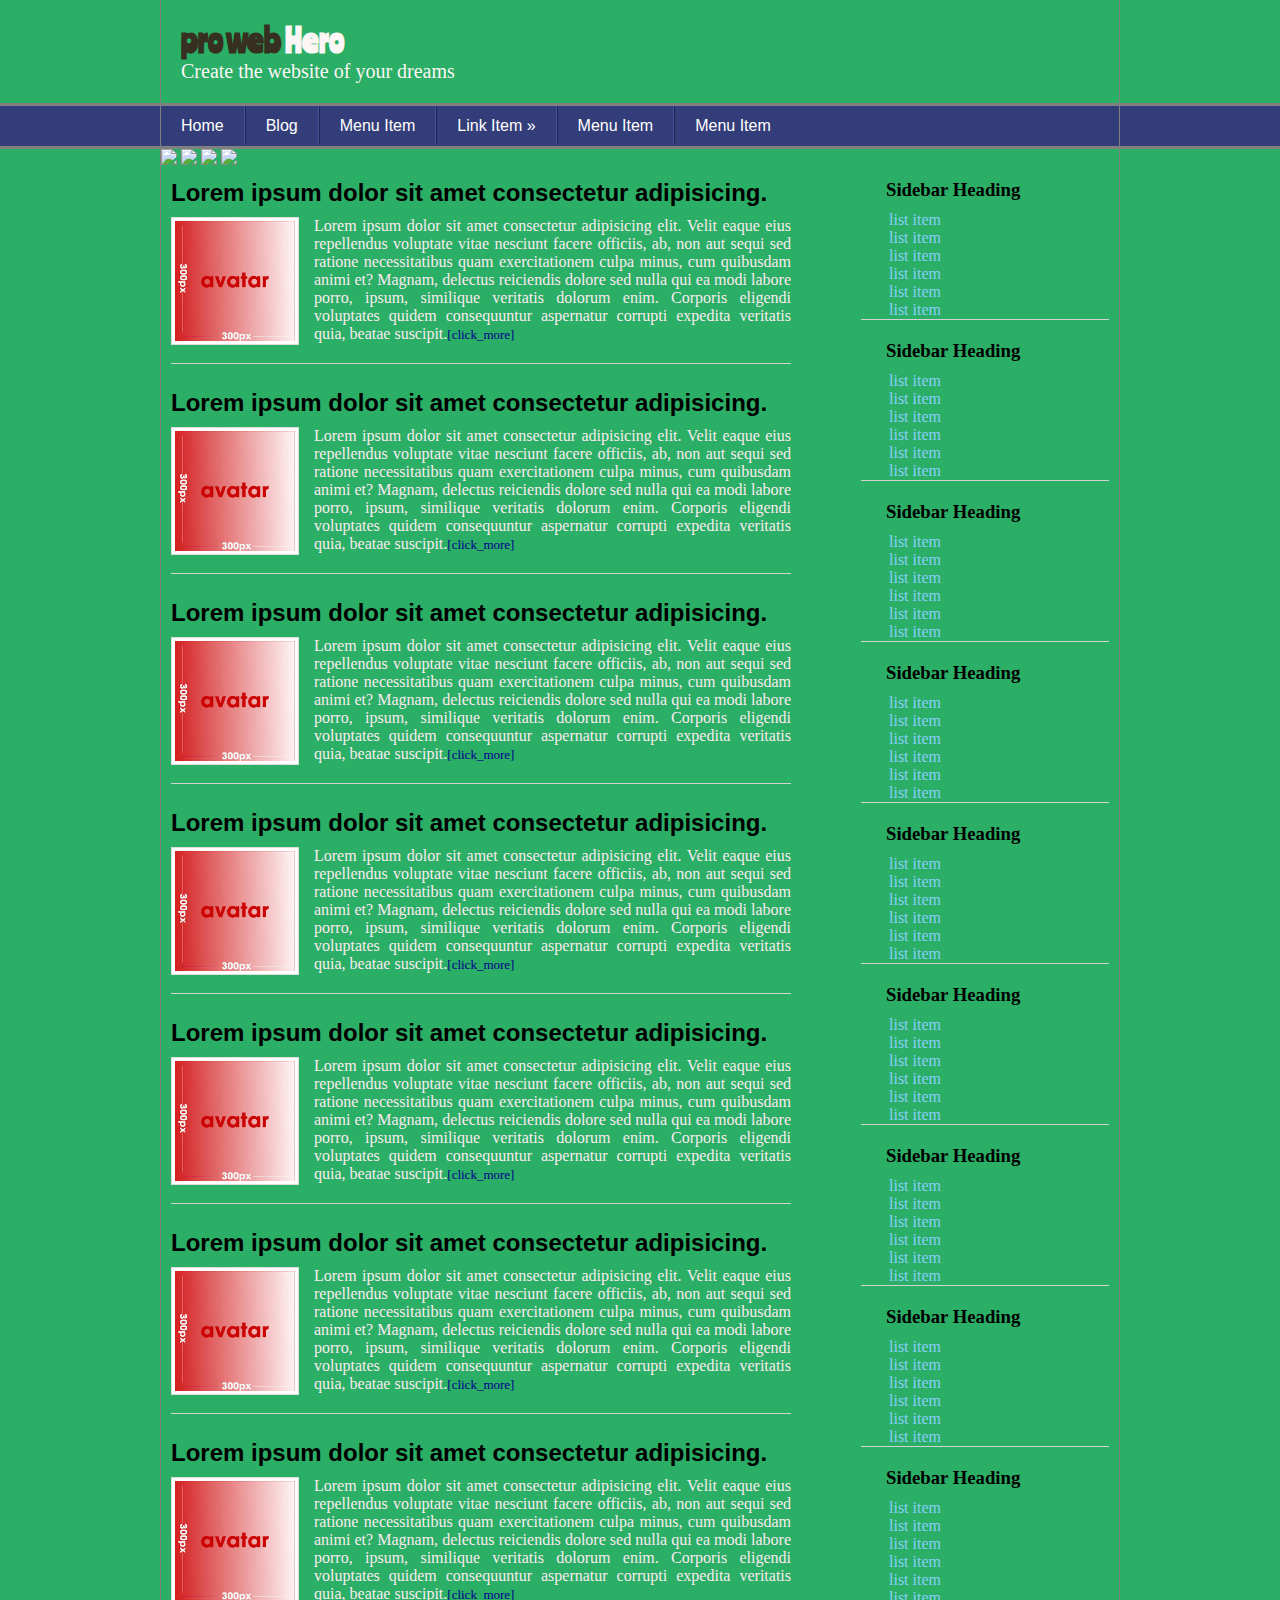
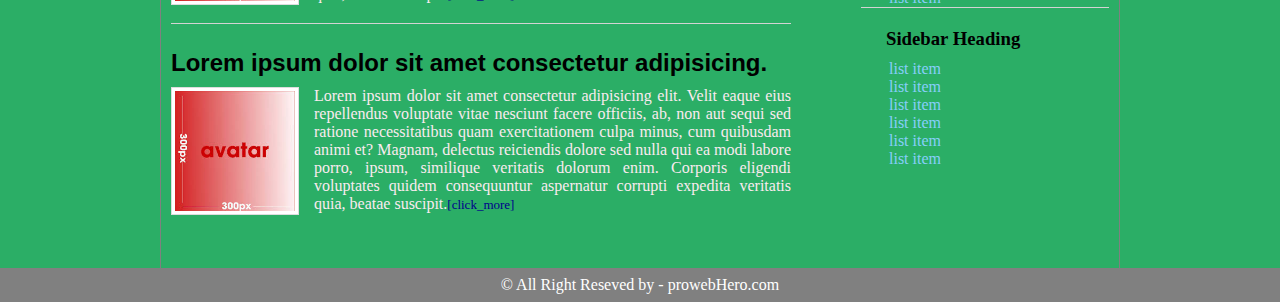
==== index.html @ c0605b0c "blog complete" ====
<!DOCTYPE html>
<html lang="en">

<head>
    <meta charset="UTF-8">
    <meta name="viewport" content="width=device-width, initial-scale=1.0">
    <title>pro web Hero</title>
    <link rel="shortcut icon" href="src/images/favicon.png" type="image/x-icon">
    <link href="https://fonts.googleapis.com/css2?family=Ranchers&display=swap" rel="stylesheet">
    <link rel="stylesheet" href="src/themes/default/default.css" type="text/css" media="screen" />
    <link rel="stylesheet" href="src/themes/light/light.css" type="text/css" media="screen" />
    <link rel="stylesheet" href="src/themes/dark/dark.css" type="text/css" media="screen" />
    <link rel="stylesheet" href="src/themes/bar/bar.css" type="text/css" media="screen" />
    <link rel="stylesheet" href="src/css/nivo-slider.css" type="text/css" media="screen" />
    <link rel="stylesheet" href="style.css">
</head>

<body>
    <div class="mainWrap headerBg">
        <div class="wrap">
            <header>
                <div id="header">
                    <h1> ‍<span>pro web</span> Hero</h1>
                    <p>Create the website of your dreams</p>
                </div>
            </header>
        </div>
    </div>


    <div class="mainWrap navBg">
        <div class="wrap">
            <nav>
                <div id="nav">
                    <ul>
                        <li><a href="#">Home</a></li>
                        <li><a href="inside.html">Blog</a></li>
                        <li><a href="#">Menu Item</a></li>
                        <li><a href="#">Link Item &raquo;</a>
                            <ul>
                                <li><a href="#">sub dropdown</a></li>
                                <li><a href="#">sub dropdown</a></li>
                                <li><a href="#">sub dropdown</a></li>
                                <li><a href="#">Link dropdown &raquo;</a>
                                    <ul>
                                        <li><a href="#">multi dropdown</a></li>
                                        <li><a href="#">multi dropdown</a></li>
                                        <li><a href="#">multi dropdown</a></li>
                                        <li><a href="#">multi dropdown</a></li>
                                        <li><a href="#">multi dropdown</a></li>
                                        <li><a href="#">multi dropdown</a></li>
                                    </ul>
                                </li>
                                <li><a href="#">sub dropdown</a></li>
                                <li><a href="#">sub dropdown</a></li>
                            </ul>
                        </li>
                        <li><a href="#">Menu Item</a></li>
                        <li><a href="#">Menu Item</a></li>
                    </ul>
                </div>
            </nav>
        </div>
    </div>


    <div class="mainWrap sliderBg">
        <div class="wrap">
            <section>
                <div id="sliderWrapper">
                    <div class="slider-wrapper theme-dark">
                        <div id="slider" class="nivoSlider">
                            <img src="src/images/toystory.jpg" />
                            <img src="src/images/up.jpg" />
                            <img src="src/images/walle.jpg" />
                            <img src="src/images/nemo.jpg" />
                        </div>
                    </div>
                </div>
            </section>
        </div>
    </div>



    <div class="mainWrap ">
        <div class="wrap">
            <div id="contentWrapper">
                <div id="content">
                    <article class="mainArticlesingle">
                        <h2>Lorem ipsum dolor sit amet consectetur adipisicing.</h2>
                        <div id="imageWrap">
                            <img src="src/images/download.jpg" alt="">
                            <p>Lorem ipsum dolor sit amet consectetur adipisicing elit. Velit eaque eius repellendus
                                voluptate vitae nesciunt facere officiis, ab, non aut sequi sed ratione necessitatibus
                                quam exercitationem culpa minus, cum quibusdam animi et? Magnam, delectus reiciendis
                                dolore sed nulla qui ea modi labore porro, ipsum, similique veritatis dolorum enim.
                                Corporis eligendi voluptates quidem consequuntur aspernatur corrupti expedita veritatis
                                quia, beatae suscipit.<a class="more" href="#">[click_more]</a></p>
                        </div>
                    </article>
                    <article class="mainArticlesingle">
                        <h2>Lorem ipsum dolor sit amet consectetur adipisicing.</h2>
                        <div id="imageWrap">
                            <img src="src/images/download.jpg" alt="">
                            <p>Lorem ipsum dolor sit amet consectetur adipisicing elit. Velit eaque eius repellendus
                                voluptate vitae nesciunt facere officiis, ab, non aut sequi sed ratione necessitatibus
                                quam exercitationem culpa minus, cum quibusdam animi et? Magnam, delectus reiciendis
                                dolore sed nulla qui ea modi labore porro, ipsum, similique veritatis dolorum enim.
                                Corporis eligendi voluptates quidem consequuntur aspernatur corrupti expedita veritatis
                                quia, beatae suscipit.<a class="more" href="#">[click_more]</a></p>
                        </div>
                    </article>
                    <article class="mainArticlesingle">
                        <h2>Lorem ipsum dolor sit amet consectetur adipisicing.</h2>
                        <div id="imageWrap">
                            <img src="src/images/download.jpg" alt="">
                            <p>Lorem ipsum dolor sit amet consectetur adipisicing elit. Velit eaque eius repellendus
                                voluptate vitae nesciunt facere officiis, ab, non aut sequi sed ratione necessitatibus
                                quam exercitationem culpa minus, cum quibusdam animi et? Magnam, delectus reiciendis
                                dolore sed nulla qui ea modi labore porro, ipsum, similique veritatis dolorum enim.
                                Corporis eligendi voluptates quidem consequuntur aspernatur corrupti expedita veritatis
                                quia, beatae suscipit.<a class="more" href="#">[click_more]</a></p>
                        </div>
                    </article>
                    <article class="mainArticlesingle">
                        <h2>Lorem ipsum dolor sit amet consectetur adipisicing.</h2>
                        <div id="imageWrap">
                            <img src="src/images/download.jpg" alt="">
                            <p>Lorem ipsum dolor sit amet consectetur adipisicing elit. Velit eaque eius repellendus
                                voluptate vitae nesciunt facere officiis, ab, non aut sequi sed ratione necessitatibus
                                quam exercitationem culpa minus, cum quibusdam animi et? Magnam, delectus reiciendis
                                dolore sed nulla qui ea modi labore porro, ipsum, similique veritatis dolorum enim.
                                Corporis eligendi voluptates quidem consequuntur aspernatur corrupti expedita veritatis
                                quia, beatae suscipit.<a class="more" href="#">[click_more]</a></p>
                        </div>
                    </article>
                    <article class="mainArticlesingle">
                        <h2>Lorem ipsum dolor sit amet consectetur adipisicing.</h2>
                        <div id="imageWrap">
                            <img src="src/images/download.jpg" alt="">
                            <p>Lorem ipsum dolor sit amet consectetur adipisicing elit. Velit eaque eius repellendus
                                voluptate vitae nesciunt facere officiis, ab, non aut sequi sed ratione necessitatibus
                                quam exercitationem culpa minus, cum quibusdam animi et? Magnam, delectus reiciendis
                                dolore sed nulla qui ea modi labore porro, ipsum, similique veritatis dolorum enim.
                                Corporis eligendi voluptates quidem consequuntur aspernatur corrupti expedita veritatis
                                quia, beatae suscipit.<a class="more" href="#">[click_more]</a></p>
                        </div>
                    </article>
                    <article class="mainArticlesingle">
                        <h2>Lorem ipsum dolor sit amet consectetur adipisicing.</h2>
                        <div id="imageWrap">
                            <img src="src/images/download.jpg" alt="">
                            <p>Lorem ipsum dolor sit amet consectetur adipisicing elit. Velit eaque eius repellendus
                                voluptate vitae nesciunt facere officiis, ab, non aut sequi sed ratione necessitatibus
                                quam exercitationem culpa minus, cum quibusdam animi et? Magnam, delectus reiciendis
                                dolore sed nulla qui ea modi labore porro, ipsum, similique veritatis dolorum enim.
                                Corporis eligendi voluptates quidem consequuntur aspernatur corrupti expedita veritatis
                                quia, beatae suscipit.<a class="more" href="#">[click_more]</a></p>
                        </div>
                    </article>
                    <article class="mainArticlesingle">
                        <h2>Lorem ipsum dolor sit amet consectetur adipisicing.</h2>
                        <div id="imageWrap">
                            <img src="src/images/download.jpg" alt="">
                            <p>Lorem ipsum dolor sit amet consectetur adipisicing elit. Velit eaque eius repellendus
                                voluptate vitae nesciunt facere officiis, ab, non aut sequi sed ratione necessitatibus
                                quam exercitationem culpa minus, cum quibusdam animi et? Magnam, delectus reiciendis
                                dolore sed nulla qui ea modi labore porro, ipsum, similique veritatis dolorum enim.
                                Corporis eligendi voluptates quidem consequuntur aspernatur corrupti expedita veritatis
                                quia, beatae suscipit.<a class="more" href="#">[click_more]</a></p>
                        </div>
                    </article>
                    <article class="mainArticlesingle">
                        <h2>Lorem ipsum dolor sit amet consectetur adipisicing.</h2>
                        <div id="imageWrap">
                            <img src="src/images/download.jpg" alt="">
                            <p>Lorem ipsum dolor sit amet consectetur adipisicing elit. Velit eaque eius repellendus
                                voluptate vitae nesciunt facere officiis, ab, non aut sequi sed ratione necessitatibus
                                quam exercitationem culpa minus, cum quibusdam animi et? Magnam, delectus reiciendis
                                dolore sed nulla qui ea modi labore porro, ipsum, similique veritatis dolorum enim.
                                Corporis eligendi voluptates quidem consequuntur aspernatur corrupti expedita veritatis
                                quia, beatae suscipit.<a class="more" href="#">[click_more]</a></p>
                        </div>
                    </article>
                </div>
                <div id="sidebar">
                    <aside class="mainSidebar">
                        <h3>Sidebar Heading</h3>
                        <ul>
                            <li><a href="#">list item</a></li>
                            <li><a href="#">list item</a></li>
                            <li><a href="#">list item</a></li>
                            <li><a href="#">list item</a></li>
                            <li><a href="#">list item</a></li>
                            <li><a href="#">list item</a></li>
                        </ul>
                    </aside>
                    <aside class="mainSidebar">
                        <h3>Sidebar Heading</h3>
                        <ul>
                            <li><a href="#">list item</a></li>
                            <li><a href="#">list item</a></li>
                            <li><a href="#">list item</a></li>
                            <li><a href="#">list item</a></li>
                            <li><a href="#">list item</a></li>
                            <li><a href="#">list item</a></li>
                        </ul>
                    </aside>
                    <aside class="mainSidebar">
                        <h3>Sidebar Heading</h3>
                        <ul>
                            <li><a href="#">list item</a></li>
                            <li><a href="#">list item</a></li>
                            <li><a href="#">list item</a></li>
                            <li><a href="#">list item</a></li>
                            <li><a href="#">list item</a></li>
                            <li><a href="#">list item</a></li>
                        </ul>
                    </aside>
                    <aside class="mainSidebar">
                        <h3>Sidebar Heading</h3>
                        <ul>
                            <li><a href="#">list item</a></li>
                            <li><a href="#">list item</a></li>
                            <li><a href="#">list item</a></li>
                            <li><a href="#">list item</a></li>
                            <li><a href="#">list item</a></li>
                            <li><a href="#">list item</a></li>
                        </ul>
                    </aside>
                    <aside class="mainSidebar">
                        <h3>Sidebar Heading</h3>
                        <ul>
                            <li><a href="#">list item</a></li>
                            <li><a href="#">list item</a></li>
                            <li><a href="#">list item</a></li>
                            <li><a href="#">list item</a></li>
                            <li><a href="#">list item</a></li>
                            <li><a href="#">list item</a></li>
                        </ul>
                    </aside>
                    <aside class="mainSidebar">
                        <h3>Sidebar Heading</h3>
                        <ul>
                            <li><a href="#">list item</a></li>
                            <li><a href="#">list item</a></li>
                            <li><a href="#">list item</a></li>
                            <li><a href="#">list item</a></li>
                            <li><a href="#">list item</a></li>
                            <li><a href="#">list item</a></li>
                        </ul>
                    </aside>
                    <aside class="mainSidebar">
                        <h3>Sidebar Heading</h3>
                        <ul>
                            <li><a href="#">list item</a></li>
                            <li><a href="#">list item</a></li>
                            <li><a href="#">list item</a></li>
                            <li><a href="#">list item</a></li>
                            <li><a href="#">list item</a></li>
                            <li><a href="#">list item</a></li>
                        </ul>
                    </aside>
                    <aside class="mainSidebar">
                        <h3>Sidebar Heading</h3>
                        <ul>
                            <li><a href="#">list item</a></li>
                            <li><a href="#">list item</a></li>
                            <li><a href="#">list item</a></li>
                            <li><a href="#">list item</a></li>
                            <li><a href="#">list item</a></li>
                            <li><a href="#">list item</a></li>
                        </ul>
                    </aside>
                    <aside class="mainSidebar">
                        <h3>Sidebar Heading</h3>
                        <ul>
                            <li><a href="#">list item</a></li>
                            <li><a href="#">list item</a></li>
                            <li><a href="#">list item</a></li>
                            <li><a href="#">list item</a></li>
                            <li><a href="#">list item</a></li>
                            <li><a href="#">list item</a></li>
                        </ul>
                    </aside>
                    <aside class="mainSidebar">
                        <h3>Sidebar Heading</h3>
                        <ul>
                            <li><a href="#">list item</a></li>
                            <li><a href="#">list item</a></li>
                            <li><a href="#">list item</a></li>
                            <li><a href="#">list item</a></li>
                            <li><a href="#">list item</a></li>
                            <li><a href="#">list item</a></li>
                        </ul>
                    </aside>
                </div>
            </div>
        </div>
    </div>


    <div class="mainWrap footerBg">
        <div class="wrap">
            <footer>
                <div id="footer">
                    <p>&copy; All Right Reseved by - prowebHero.com</p>
                </div>
            </footer>
        </div>
    </div>


    <script type="text/javascript" src="src/js/jquery-1.9.0.min.js"></script>
    <script type="text/javascript" src="src/js/jquery.nivo.slider.js"></script>
    <script type="text/javascript">
        $(window).load(function () {
            $('#slider').nivoSlider();
        });
    </script>

</body>

</html>
---- style.css ----
* {
    margin: 0;
    padding: 0;
}
body {
    background-color: #2BAE66FF;
    margin: 0 auto;
}
.mainWrap{
    width: 100%;
}
.wrap{
    width: 960px;
    display: block;
    margin: 0 auto;
}
.headerBg{
    background-color: #2BAE66FF;
    border-bottom: 3px solid gray;
}
.navBg{
    background-color: #333D79FF;
    border-bottom: 3px solid gray;
}

#header {
    background-color: #2BAE66FF;
    padding: 20px;
    border-right: 1px solid gray;
    border-left: 1px solid gray;
}

#header h1 {
    color: #FCF6F5FF;
    font-family: 'Ranchers', cursive;
}
#header p {
    color:  #FCF6F5FF;
    font-size: 20px;
}
span {
    color: #373020;
}
#nav{
    border-right: 1px solid gray;
    border-left: 1px solid gray;
}
#nav ul{
    list-style-type: none;
    min-height: 39.5px;
    z-index: 999;
}
#nav ul li{
    float: left;
    border-right: 1px solid #4452a2;
    border-left: 1px solid #1e2448;
    position: relative;
}
#nav ul li a{
    text-decoration: none;
    color: white;
    padding: 10.5px 20px;
    display: block;
    font-family: Arial, Helvetica, sans-serif;
}
#nav ul li a:hover{
    background-color: #FAEBEFFF;
    color: #333D79FF;
    transition: 0.2s all ease;
    -webkit-transition: 0.2s all ease;
    -moz-transition: 0.2s all ease;
}
#nav ul li:last-child {
    border-right: none;
}
#nav ul li:first-child{
    border-left: none;
}
#nav ul li ul{
    position: absolute;
    background-color: #333D79FF;
    left: -99999px;
    margin-top: 4px;
}
#nav ul li ul li{
    float: left;
    border-right: none;
    border-left: none;
    border-top: 1px solid #4452a2;
    border-bottom: 1px solid #1e2448;
    width: 160px;
    position: relative;
}
#nav ul li ul li:first-child{
    border-top: none;
}
#nav ul li ul li:last-child{
    border-bottom: none;
}
#nav ul li:hover ul{
    left: 0;
}
#nav ul li ul li ul{
    position: absolute;
    top: -99999px;
}
#nav ul li ul li:hover ul{
    top: -4px;
    left: 160px;
}

#sliderWrapper{
    border-right: 1px solid gray;
    border-left: 1px solid gray;
}
#contentWrapper{
    background-color: #2BAE66FF;
    padding: 10px;
    overflow: hidden;
    color: #FAEBEFFF;
    border-right: 1px solid gray;
    border-left: 1px solid gray;
}
.more{
    color: darkblue;
    font-size: 13px;
    text-decoration: none;
}
.more:hover{
    color: blue;
    text-decoration: underline;
}

#content{
    width: 620px;
    float: left;
    margin-right: 70px;
}
#content h2{
    font-family: Arial, Helvetica, sans-serif;
    margin-bottom: 5px;
}
#content h3{
    font-family: Arial, Helvetica, sans-serif;
    font-size: 20px;
    margin-bottom: 5px;
    color: black;
}
#content p {
    text-align: justify;
    margin-top: 10px;
    margin-bottom: 20px;
}
figure img{
    width: 100%;
}
#content figure{
    width: 75%;
    padding: 10px;
    background-color: lightgray;
    border-radius: 5px;
    display: block;
    margin: 0 auto;
}
#content figcaption{
    text-align: center;
    color: black;
    font-weight: bold;
    font-family: sans-serif;
}
#content blockquote{
    background-color: #ddd;
    margin-left: 50px;
    padding: 10px;
    padding-left: 23px;
    border-left: 2px solid orange;
    color: black;
}
#sidebar{
    width: 248px;
    float: left;
}
#sidebar h3{
    color: black;
    padding-bottom: 10px;
}
#sidebar ul{
    list-style-type: none;
    padding: 0;
}
#sidebar ul li a {
    text-decoration: none;
    color: lightskyblue;
    padding: 3px;
}
#sidebar ul li a:hover {
    color: blue;
    text-decoration: underline;
}
#footer{
    padding: 8px;
    text-align: center;
}
#footer p{
    color: white;
}
.footerBg{
    background-color: gray;
}


/* INSIDE OR BLOG PAGE */
#imageWrap img{
    width: 120px;
    height: 120px;
    background-color: #fff;
    border: 1px solid #ddd;
    padding: 3px;
    margin-right: 5px;
    float: left;
    margin-right: 15px;
}

#imageWrap p{
    float: left;
    width: 477px;
    margin-top: 0;
}
#imageWrap{
    margin-top: 10px;
}
.mainArticlesingle{
    margin-bottom: 25px;
    border-bottom: 1px solid lightgray;
    overflow: hidden;
}
.mainArticlesingle:last-child{
    border-bottom: none;
}
.mainArticlesingle h2{
    color: black;
}
.mainSidebar{
    border-bottom: 1px solid lightgray;
    overflow: hidden;
    padding-left: 25px;
    margin-bottom: 20px;
}
.mainSidebar:last-child{
    border-bottom: none;
}
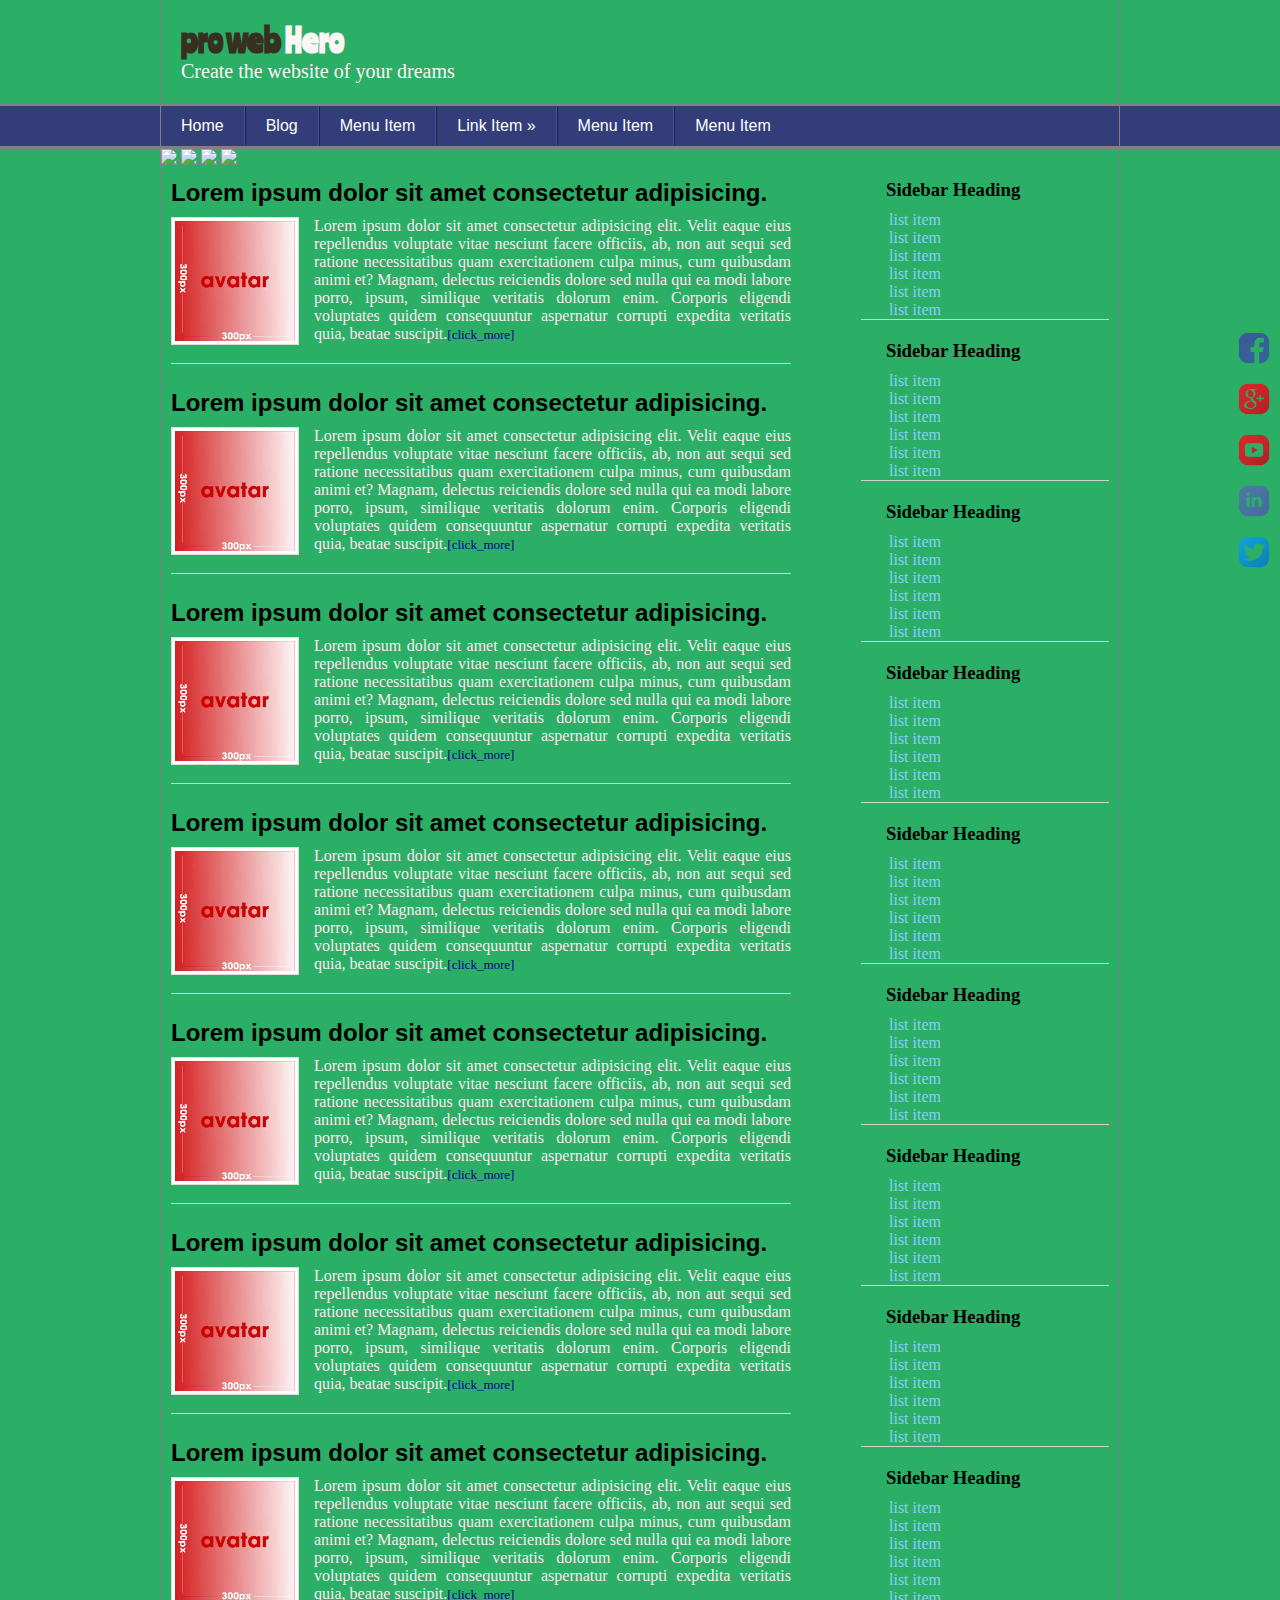
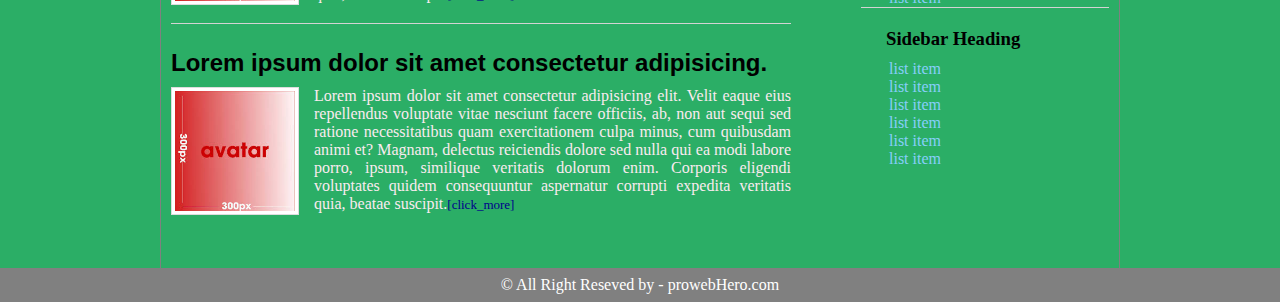
==== commit 6343646e: "final site" ====
--- a/index.html
+++ b/index.html
@@ -16,6 +16,13 @@
 </head>
 
 <body>
+    <ul id="socialArea">
+        <li><a href="#"><img src="src/images/facebook.png" alt=""></a></li>
+        <li><a href="#"><img src="src/images/gplus.png" alt=""></a></li>
+        <li><a href="#"><img src="src/images/youtube.png" alt=""></a></li>
+        <li><a href="#"><img src="src/images/linkedin.png" alt=""></a></li>
+        <li><a href="#"><img src="src/images/twitter.png" alt=""></a></li>
+    </ul>
     <div class="mainWrap headerBg">
         <div class="wrap">
             <header>
--- a/style.css
+++ b/style.css
@@ -248,4 +248,27 @@
 }
 .mainSidebar:last-child{
     border-bottom: none;
+}
+#socialArea{
+    list-style: none;
+    padding: 10px;
+    margin: auto;
+    position: fixed;
+    top: 50%;
+    left: 98%;
+    transform: translate(-50%, -50%);
+}
+#socialArea li{
+    float: none;
+    margin: 10px;
+}
+#socialArea li:hover{
+    background-color: lightgray;
+    border-radius: 5px;
+}
+#socialArea li img{
+    width: 35px;
+    height: 35px;
+    vertical-align: middle;
+    padding: 3px;
 }